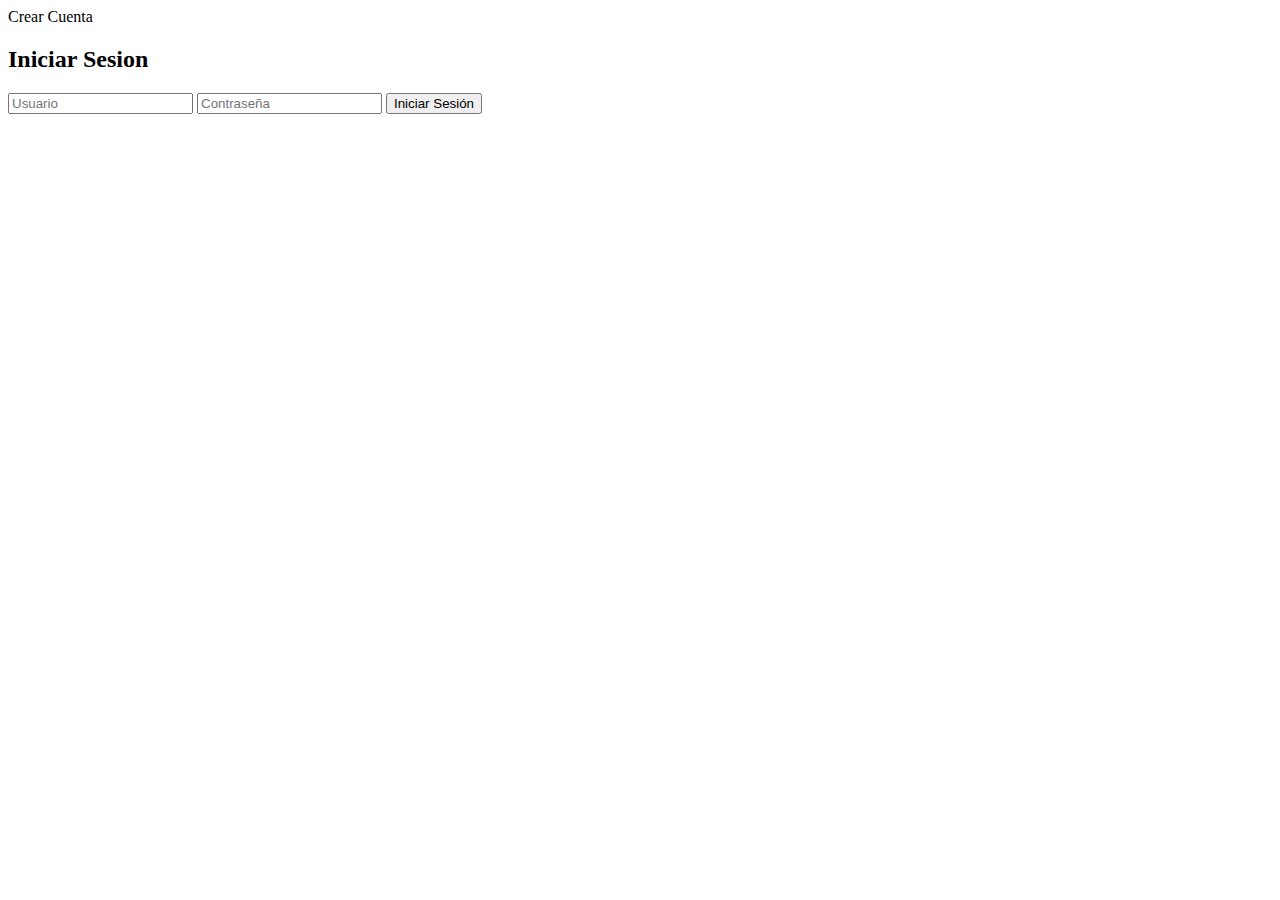
==== inicio1.html @ ce080177 "aff" ====
<!DOCTYPE html>
 
<html lang= "en">
    
    <head>
        
        
        
        <meta charset="UTF-8">
		<title>Login |CódigoMasters|</title>
        
        
        <link href="css/w3.css" rel="stylesheet"/>
        
    </head>
    
    <body>
            <div class="contenedor-form">
              <div class="toggle">    
				<span>Crear Cuenta</span>
            </div>
        
        <div class="formulario">
            <h2>Iniciar Sesion</h2>
            <form action = "https://kodaxpro.000webhostapp.com/BDRemota1/login.php">
				<input type="text" placeholder="Usuario" required>
				<input type="password" placeholder="Contraseña" required>
				<button type="submit" class="w3-button w3-round-large w3-blue">Iniciar Sesión</button>
			</form>	
		</div>
                
      </div>
            
    </div>
   
    </body>
    
</html>
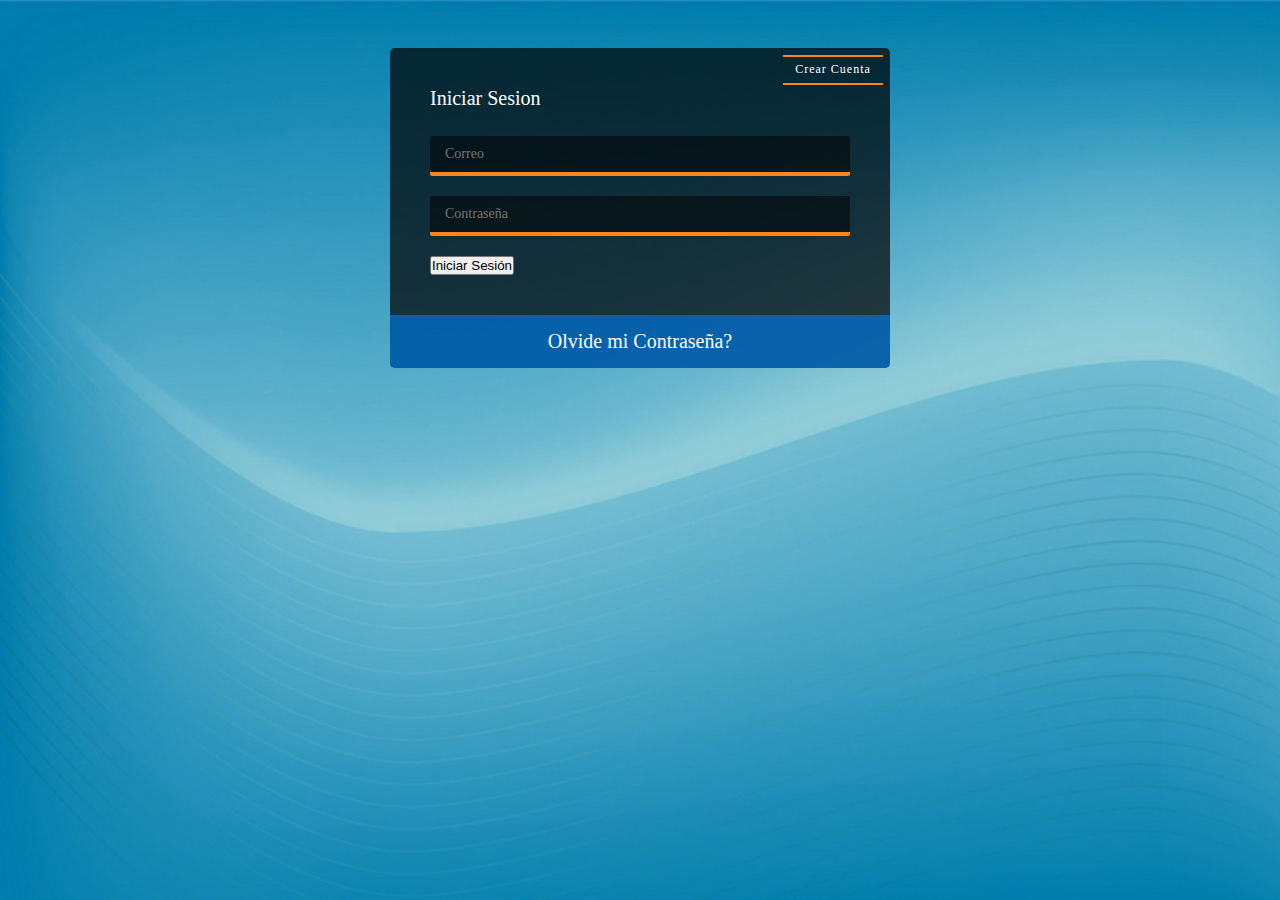
==== commit 4a79e8c9: "Creacion de el formulario de iniciar sesion." ====
--- a/inicio1.html
+++ b/inicio1.html
@@ -4,35 +4,46 @@
     
     <head>
         
-        
-        
         <meta charset="UTF-8">
-		<title>Login |CódigoMasters|</title>
-        
-        
-        <link href="css/w3.css" rel="stylesheet"/>
+		<title>Login |KODAX.Clinical|</title>
+
+        <link href="css/estilos.css" rel="stylesheet"/>
         
     </head>
-    
-    <body>
+        <body>
             <div class="contenedor-form">
               <div class="toggle">    
 				<span>Crear Cuenta</span>
-            </div>
-        
+              </div>
         <div class="formulario">
             <h2>Iniciar Sesion</h2>
-            <form action = "https://kodaxpro.000webhostapp.com/BDRemota1/login.php">
-				<input type="text" placeholder="Usuario" required>
+            <form action = "#">
+				<input type="text" placeholder="Correo" required>
 				<input type="password" placeholder="Contraseña" required>
 				<button type="submit" class="w3-button w3-round-large w3-blue">Iniciar Sesión</button>
 			</form>	
-		</div>
-                
-      </div>
-            
-    </div>
-   
+        </div>
+                <div class="formulario">
+                    <h2>Crea tu Cuenta</h2>
+                    <form action = "#">
+                        <input type="text" placeholder="Nombre de la Clinica" required>
+                        <input type="text" placeholder="Doctor(a)" required>
+                        <input type="email"placeholder="Correo Electronico" required>
+                        <input type="password" placeholder="Contraseña" required>
+                        <input type="text" placeholder="Especialidad" required>
+                        <input type="text" placeholder="Dirección" required>
+                        <input type="text" placeholder="Horario de Atención" required>
+                        <input type="text" placeholder="Numero de Teléfono" required>
+                        <button type="submit" class="w3-button w3-round-large w3-blue">Registrarse</button>
+                    </form>
+                </div>
+
+                <div class="reset-password">
+                  <a href="#">Olvide mi Contraseña?</a>
+                </div>
+            </div>
+        <script src="js/jquery-3.3.1.min.js"></script>
+        <script src="js/main.js"></script>
     </body>
     
 </html>--- a/css/estilos.css
+++ b/css/estilos.css
@@ -0,0 +1,119 @@
+*{
+	margin: 0;
+	padding: 0;
+	-webkit-box-sizing: border-box;
+	-moz-box-sizing: border-box;
+	box-sizing: border-box;
+}
+
+body{
+	background: url(../imagenkodaxweb/fondo2.jpg);
+	-webkit-background-size: cover;
+	background-size: cover;
+	background-attachment: fixed;
+	font-family: Roboto;
+	
+}
+.contenedor-form{
+    position: relative;
+	background: rgba(0,0,0,.7);
+	width: 100%;
+	max-width: 500px;
+	margin:48px auto;
+	color: #fff;
+	border-radius: 5px;
+
+}
+.contenedor-form .toggle {
+    position: absolute;
+    top: 7px;
+    right: 7px;
+    width: 100px;
+    height: 30px;
+    font-size: 12px;
+    line-height: 25px;
+    text-align: center;
+    border-top: 2px solid #ff851b;
+    border-bottom: 2px solid #ff851b;
+    transition: all .5s ease;
+    cursor: pointer;
+
+}
+.contenedor-form .toggle span{
+    letter-spacing: 1px;
+}
+contenedor-form .toggle:hover{
+    border-top: 2px solid #0075d9;
+    border-bottom: 2px solid #0075d9;
+}
+.contenedor-form h2{
+    margin: 0 0 28px 0;
+    font-size: 20px;
+    font-weight: 400;
+    line-height: 1;
+}
+.contenedor-form input[type="text"],
+.contenedor-form input[type="password"],
+.contenedor-form input[type="email"]{
+    outline: none;
+    background: rgba(0,0,0,.5);
+    display: block;
+    width: 100%;
+    padding: 10px 15px;
+    color: #fff;
+    border: none;
+    border-radius: 2px;
+    border-bottom: 4px solid #ff851b;
+    font-family: Roboto;
+    font-size: 14px;
+    font-weight: normal;
+    margin: 0 0 20px 0;
+    transition: all .5s ease;
+}
+.contenedor-form input[type="text"]:focus,
+.contenedor-form input[type="password"]:focus,
+.contenedor-form input[type="email"]:focus{
+    border-bottom:  4px solid #0075d9 ;
+}
+.contenedor-form input[type="submit"]{
+    background: #ff851b;
+    color: #fff;
+    border: none;
+    width: 100%;
+    padding: 10px 0;
+    font-weight: normal;
+    font-family: Roboto;
+    letter-spacing: 1px;
+    font-size: 16px;
+    cursor: pointer;
+    transition: all .5s ease;
+}
+.contenedor-form input[type="submit"]:hover{
+    background: rgba(0,117,217,0.7);
+}
+.contenedor-form .reset-password{
+    background: rgba(0,117,217,0.7);
+    width: 100%;
+    padding: 15px 0;
+    text-align: center;
+    border-bottom-right-radius: 5px;
+    border-bottom-left-radius: 5px;
+}
+.contenedor-form .reset-password a {
+    color: #fff;
+    text-decoration: none;
+    font-size: 20px;
+}
+.contenedor-form .formulario{
+    padding: 40px;
+    display: none;
+}
+.contenedor-form .formulario:nth-child(2){
+    display: block;
+}
+
+
+
+
+
+
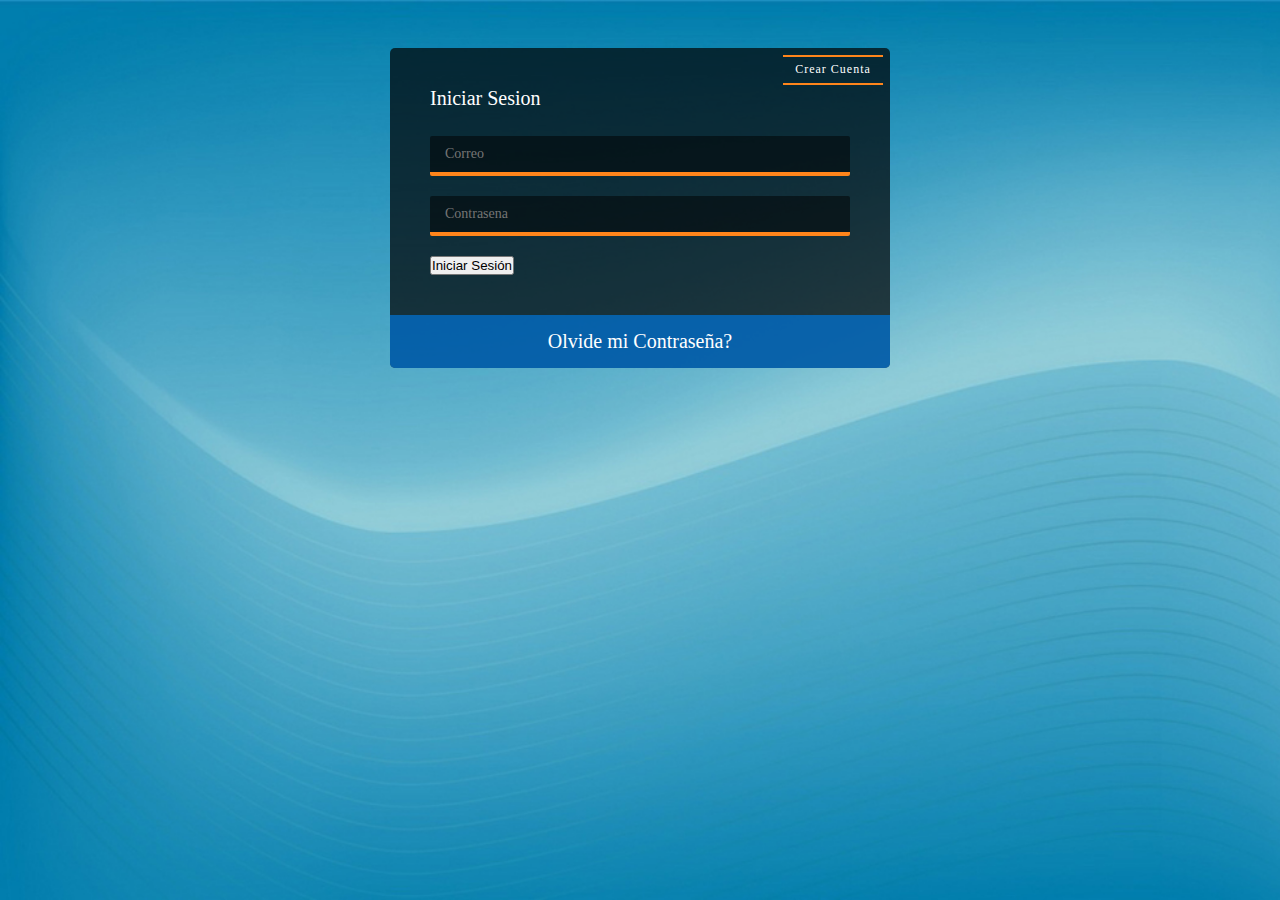
==== commit 1073c22f: "Creacion del formulario de registro." ====
--- a/inicio1.html
+++ b/inicio1.html
@@ -17,24 +17,30 @@
               </div>
         <div class="formulario">
             <h2>Iniciar Sesion</h2>
-            <form action = "#">
+            <form action ="https://files.000webhost.com/public_html/BDRemota1/validacion.php" >
 				<input type="text" placeholder="Correo" required>
-				<input type="password" placeholder="Contraseña" required>
+				<input type="password" placeholder="Contrasena" required>
 				<button type="submit" class="w3-button w3-round-large w3-blue">Iniciar Sesión</button>
 			</form>	
         </div>
                 <div class="formulario">
                     <h2>Crea tu Cuenta</h2>
-                    <form action = "#">
-                        <input type="text" placeholder="Nombre de la Clinica" required>
-                        <input type="text" placeholder="Doctor(a)" required>
-                        <input type="email"placeholder="Correo Electronico" required>
-                        <input type="password" placeholder="Contraseña" required>
-                        <input type="text" placeholder="Especialidad" required>
-                        <input type="text" placeholder="Dirección" required>
-                        <input type="text" placeholder="Horario de Atención" required>
-                        <input type="text" placeholder="Numero de Teléfono" required>
-                        <button type="submit" class="w3-button w3-round-large w3-blue">Registrarse</button>
+                    <form method="post"  action = "insertar.php">
+                        <input type="text" placeholder="Nombre de la Clinica" required name='nomCli'>
+                        <input type="text" placeholder="Doctor(a)" required name='nombre' >
+                        <input type="email"placeholder="Correo Electronico" required name='corre'>
+                        <input type="password" placeholder="Contraseña" required name='contra'>
+                        <select name="Especialidad">
+                            <option value="odontologia">Odontologia</option>
+                            <option value="oftalmologia" selected>Oftalmologia</option>
+                            <option value="cardiologia">Cardiologia</option>
+                            <option value="pediatria">Pediatria</option>
+                            <option value="ginecologia">Ginecologia</option>
+                        </select>
+                        <input type="text" placeholder="Dirección" required name='dire'>
+                        <input type="text" placeholder="Horario de Atención" required name='hora'>
+                        <input type="text" placeholder="Numero de Teléfono" required name='tele'>
+                        <button type="submit" class="w3-button w3-round-large w3-blue">Registrarse </button>
                     </form>
                 </div>
 
